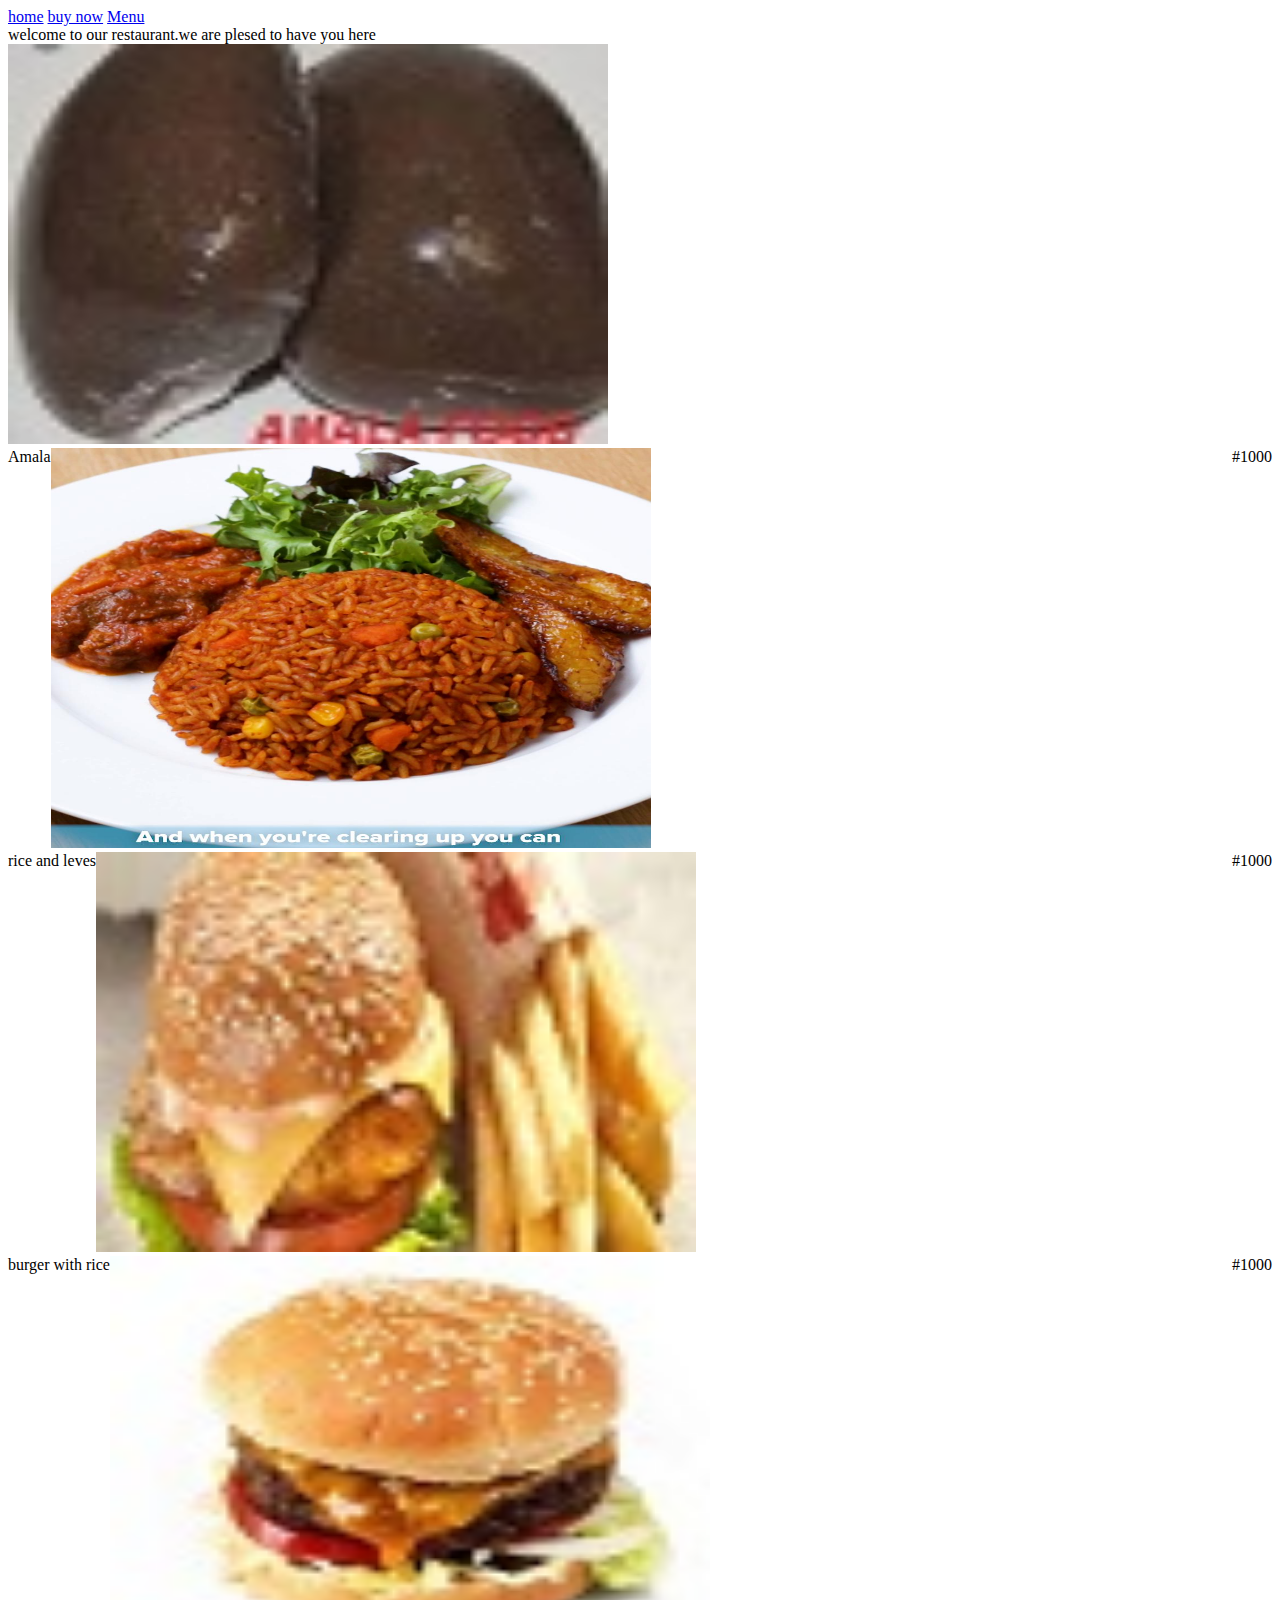
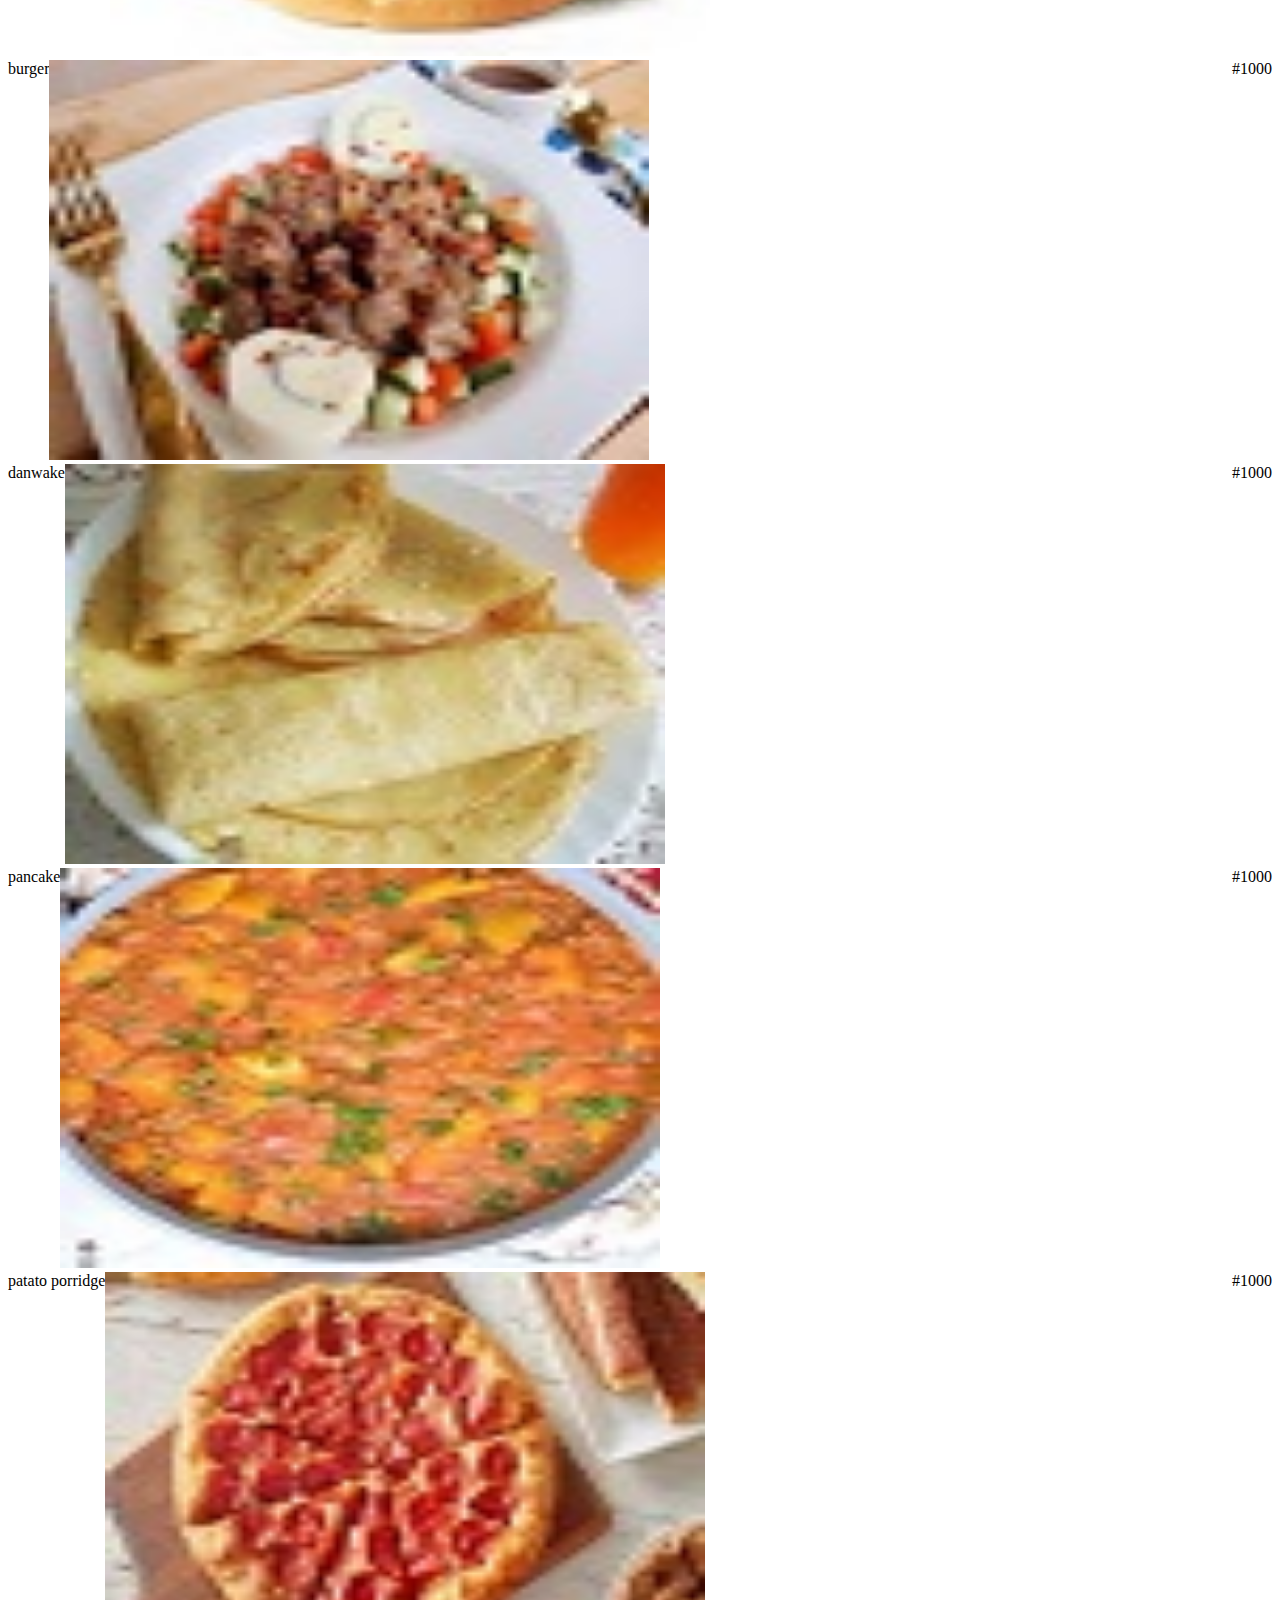
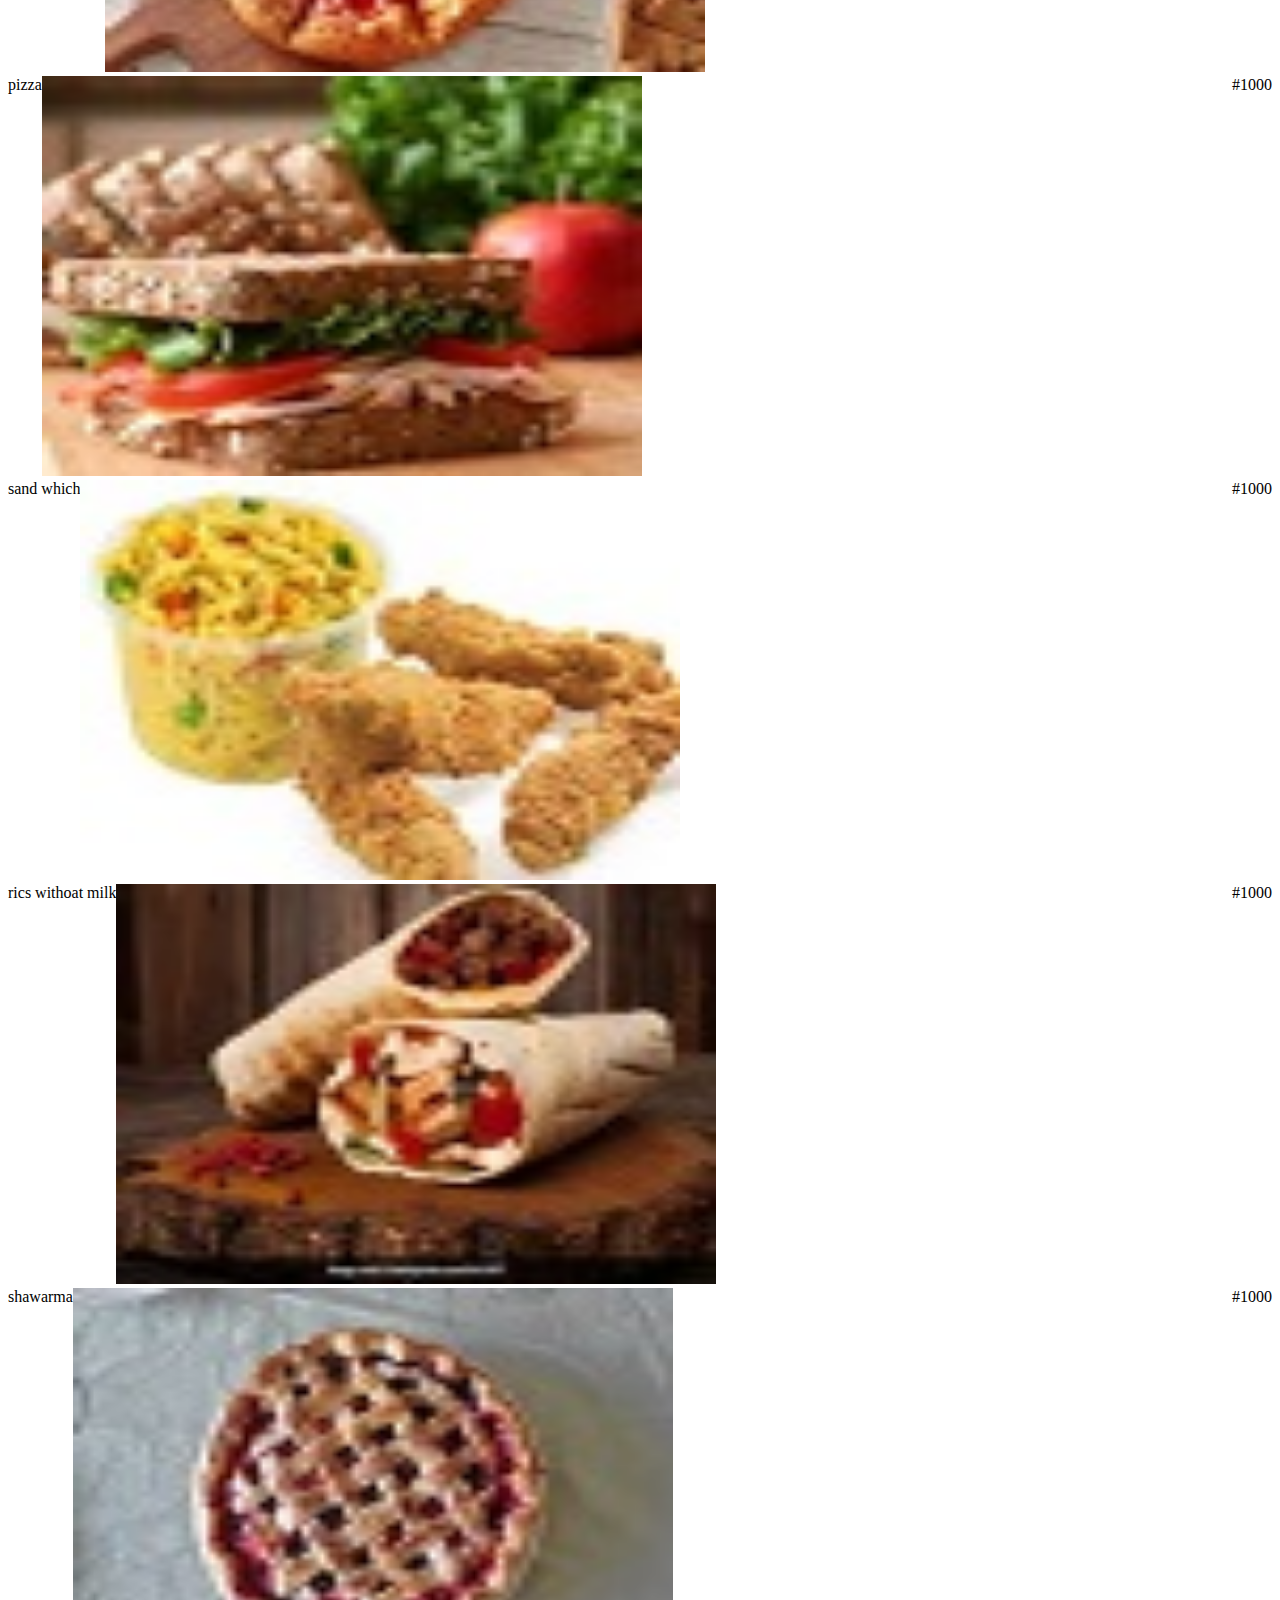
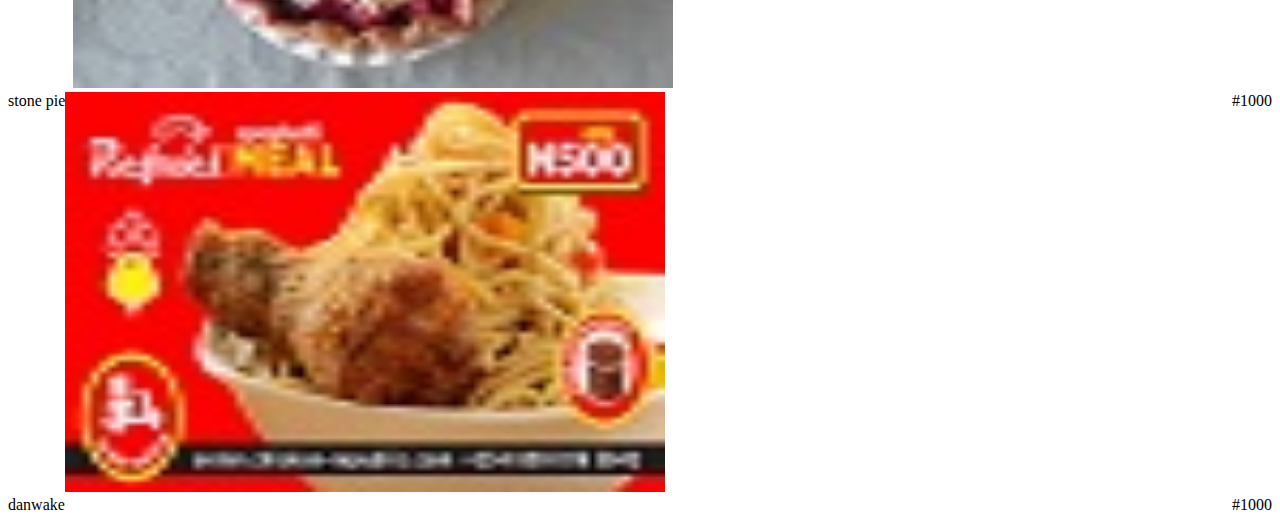
==== index.html @ caf88ec0 "Add files via upload" ====
<!DOCTYPE html>
<html>
<head>
<title>20-css-picture gallery</title>
<link rel="stylesheet" type="text/css" href="assets/css/style.css">
</head>
<body>
<div id="nav">
<a href="index.html" class="nav-item">home</a>
<a href="form.html" class="nav-item"> buy now</a>
<a  href="Menu.html"class="nav-item">Menu</a><br>
<div id="Greeting">welcome to our restaurant.we are plesed to have you here</div>

<div class="gallery">
  <a href="form.html">
    <img src="assets/images/1.jpg" alt="Cinque Terre" width="600" height="400">
  </a>
  <div class="desc">
   <span style="float:left;">Amala</span>
   <span style="float:right;">#1000</span>
</div>
</div>

<div class="gallery">
  <a href="form.html">
    <img src="assets/images/2.jpg" alt="Forest" width="600" height="400">
  </a>
  <div class="desc">
  <span style="float:left;">rice and leves</span>
  <span style="float:right;">#1000</span>
</div>
</div>

<div class="gallery">
  <a href="form.html">
    <img src="assets/images/3.jpg" alt="Northern Lights" width="600" height="400">
  </a>
  <div class="desc">
  <span style="float:left;">burger with rice</span>
  <span style="float:right;">#1000</span>
</div>
</div>

<div class="gallery">
  <a href="form.html">
    <img src="assets/images/4.jpg" alt="Mountains" width="600" height="400">
  </a>
  <div class="desc">
  <span style="float:left;">burger</span>
  <span style="float:right;">#1000</span>
</div>
</div>

<div class="gallery">
  <a href="form.html">
    <img src="assets/images/5.jpg" alt="Mountains" width="600" height="400">
  </a>
  <div class="desc">
  <span style="float:left;">danwake</span>
  <span style="float:right;">#1000</span>
</div>
</div>

<div class="gallery">
  <a href="form.html">
    <img src="assets/images/6.jpg" alt="Mountains" width="600" height="400">
  </a>
  <div class="desc">
  <span style="float:left;">pancake</span>
  <span style="float:right;">#1000</span>
</div>
</div>

<div class="gallery">
  <a href="form.html">
    <img src="assets/images/7.jpg" alt="Mountains" width="600" height="400">
  </a>
  <div class="desc">
  <span style="float:left;">patato porridge</span>
  <span style="float:right;">#1000</span>
</div>
</div>

<div class="gallery">
  <a href="form.html">
    <img src="assets/images/8.jpg" alt="Mountains" width="600" height="400">
  </a>
  <div class="desc">
  <span style="float:left;">pizza</span>
  <span style="float:right;">#1000</span>
</div>
</div>

<div class="gallery">
  <a href="form.html">
    <img src="assets/images/12.jpg" alt="Mountains" width="600" height="400">
  </a>
  <div class="desc">
  <span style="float:left;">sand which</span>
  <span style="float:right;">#1000</span>
</div>
</div>

<div class="gallery">
  <a href="form.html">
    <img src="assets/images/11.jpg" alt="Mountains" width="600" height="400">
  </a>
  <div class="desc">
  <span style="float:left;"> rics withoat milk</span>
  <span style="float:right;">#1000</span>
</div>
</div>

<div class="gallery">
  <a href="form.html">
    <img src="assets/images/13.jpg" alt="Mountains" width="600" height="400">
  </a>
  <div class="desc">
  <span style="float:left;">shawarma</span>
  <span style="float:right;">#1000</span>
</div>
</div>

<div class="gallery">
  <a href="form.html">
    <img src="assets/images/16.jpg" alt="Mountains" width="600" height="400">
  </a>
  <div class="desc">
  <span style="float:left;">stone pie</span>
  <span style="float:right;">#1000</span>
</div>
</div>

<div class="gallery">
  <a href="form.html">
    <img src="assets/images/15.jpg" alt="Mountains" width="600" height="400">
  </a>
  <div class="desc">
  <span style="float:left;">danwake</span>
  <span style="float:right;">#1000</span>
</div>
</div>
</body>
</html>
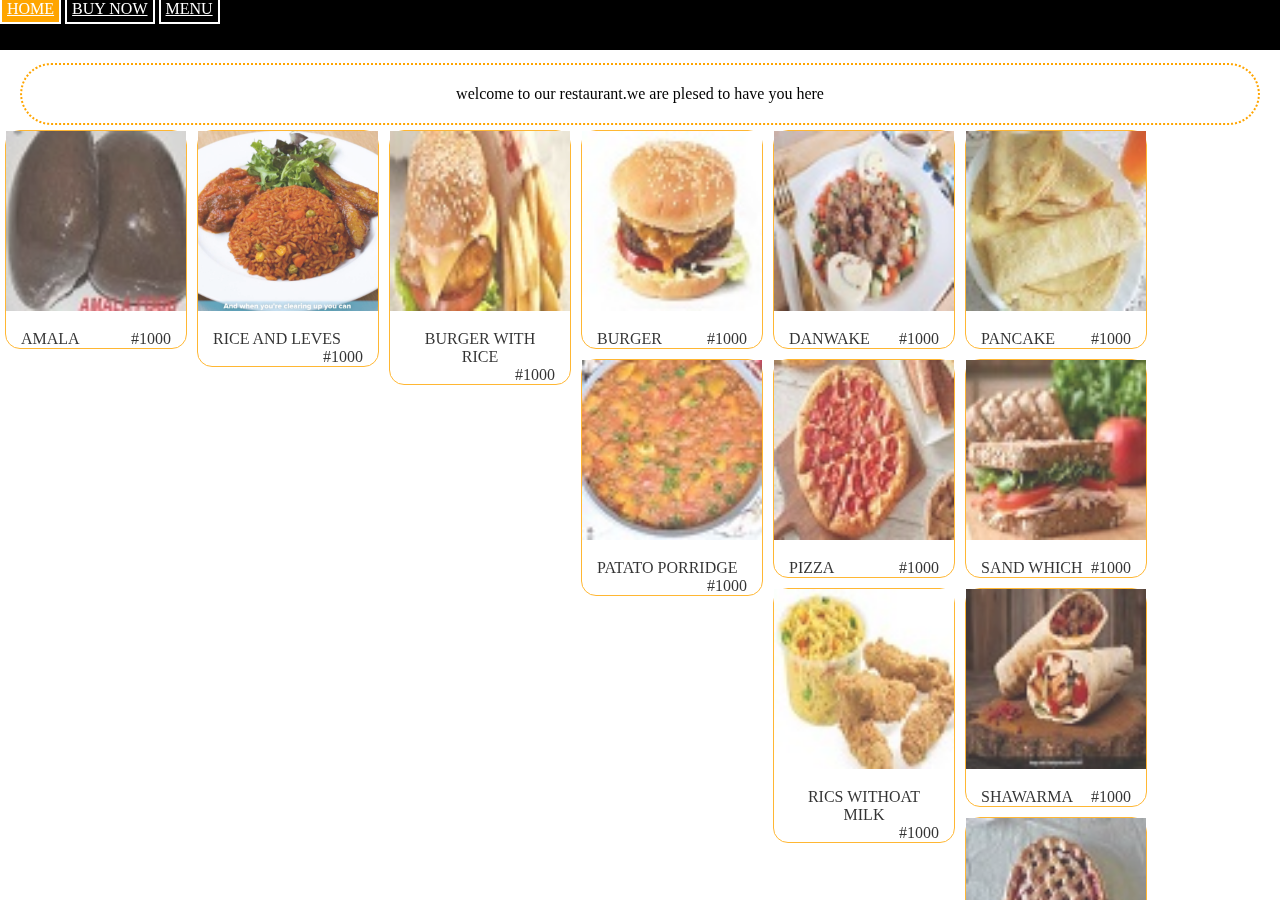
==== commit a5a18bad: "Add files via upload" ====
--- a/index.html
+++ b/index.html
@@ -1,8 +1,8 @@
 <!DOCTYPE html>
 <html>
 <head>
-<title>20-css-picture gallery</title>
-<link rel="stylesheet" type="text/css" href="assets/css/style.css">
+<title>YALT</title>
+<link rel="stylesheet" type="text/css" href="assets/CSS/style.css">
 </head>
 <body>
 <div id="nav">
--- a/assets/CSS/style.css
+++ b/assets/CSS/style.css
@@ -0,0 +1,60 @@
+.nav-item{border: 2px solid #ffffff;text-transform:uppercase;padding:5px 5px 5px 5px;color: white;padding-top: 9px;}
+#nav{
+  float:right;
+  position: fixed;
+  top: 0;
+  left: 0;
+  background-color: #000000;
+  width:100%;
+  height:50px;
+
+}
+a:hover{background-color: orange;}
+#Greeting{
+   border-radius:70px 70px;
+   text-align:center;
+   border: 2px dotted orange;
+   margin-left:20px;
+   margin-right:20px;
+   margin-top:45px;
+   padding:20px 20px 20px 20px;
+}
+
+div.gallery {
+  margin: 5px;
+  border: 1px solid orange;
+  float: left;
+  width: 180px;
+  border-radius:15px 15px;
+  opacity:0.8;
+}
+
+div.gallery:hover {
+  border: 1px solid #777;
+  box-shadow:3px 3px 3px 3px;
+  opacity:1;
+}
+
+div.gallery img {
+  width: 100%;
+  height: auto;
+  
+}
+
+div.desc {
+  padding: 15px;
+  text-align: center;
+
+span{
+  text-transform:uppercase;
+}
+class{
+  top:0;
+  right:0;
+  float:right;
+}
+p{
+  position:fixed;
+  top:0
+  left:0;
+}